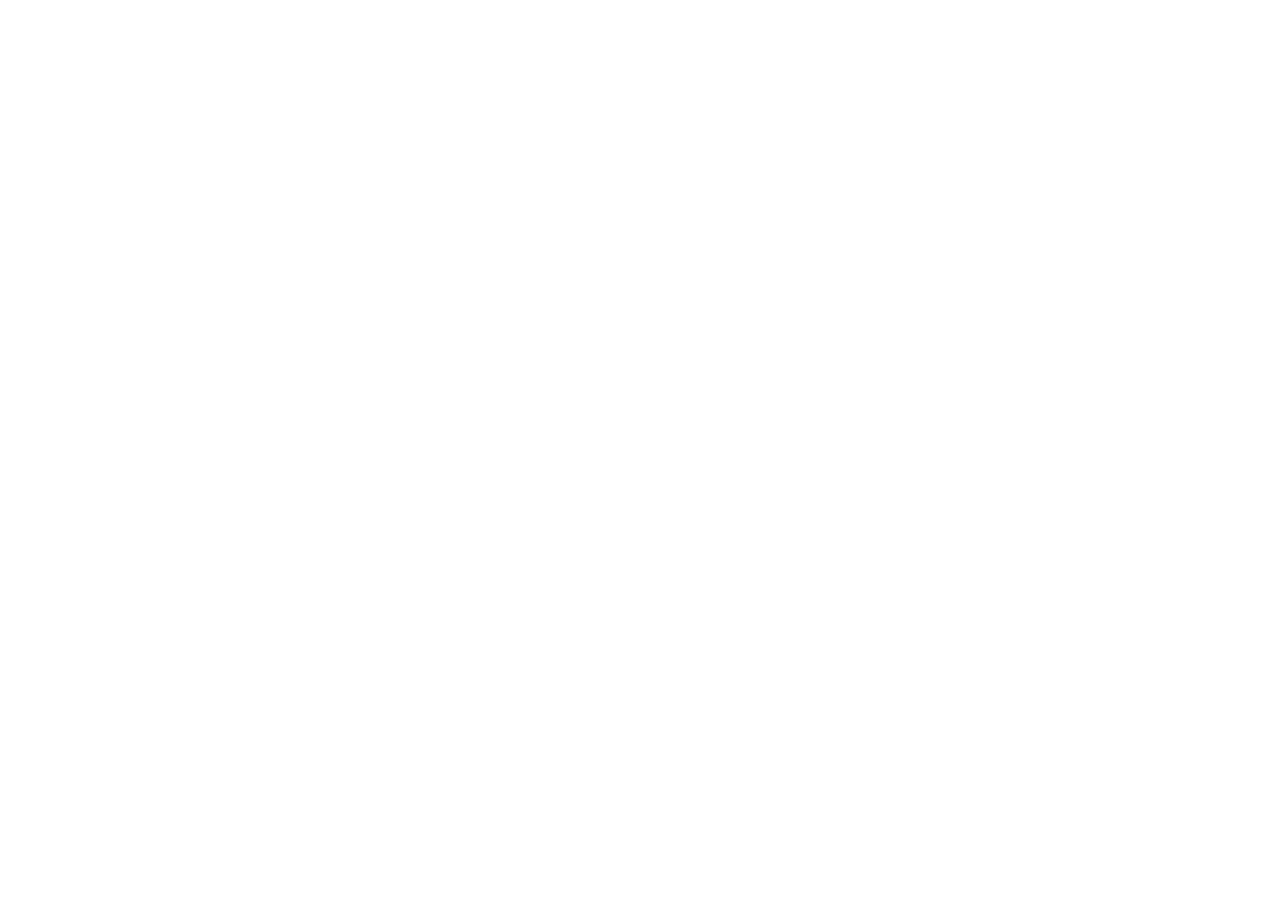
==== index.html @ ca5608a1 "inicio de proyecto" ====
<!DOCTYPE html>
<html lang="es">
<head>
    <meta charset="UTF-8">
    <meta name="viewport" content="width=device-width, initial-scale=1.0">
    <title>tiny kitchen 2</title>
</head>
<body>
    
</body>
</html>
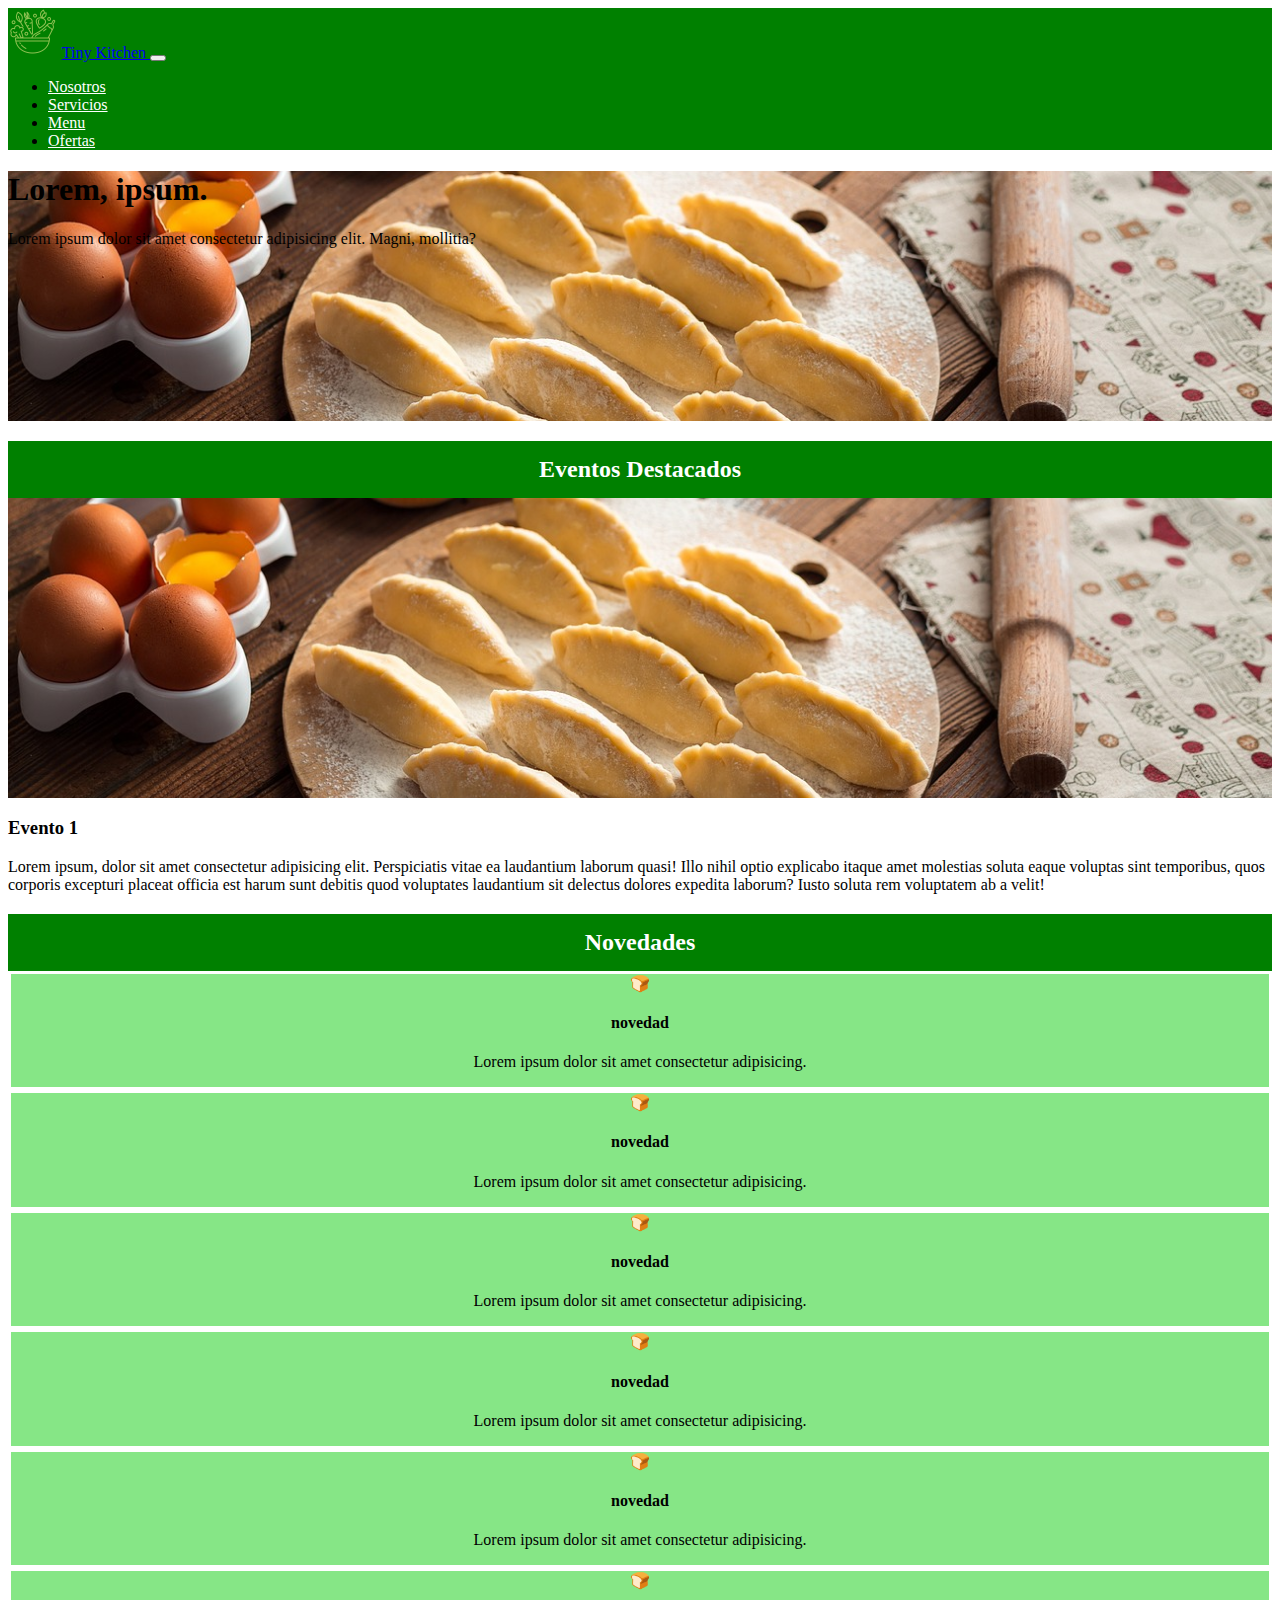
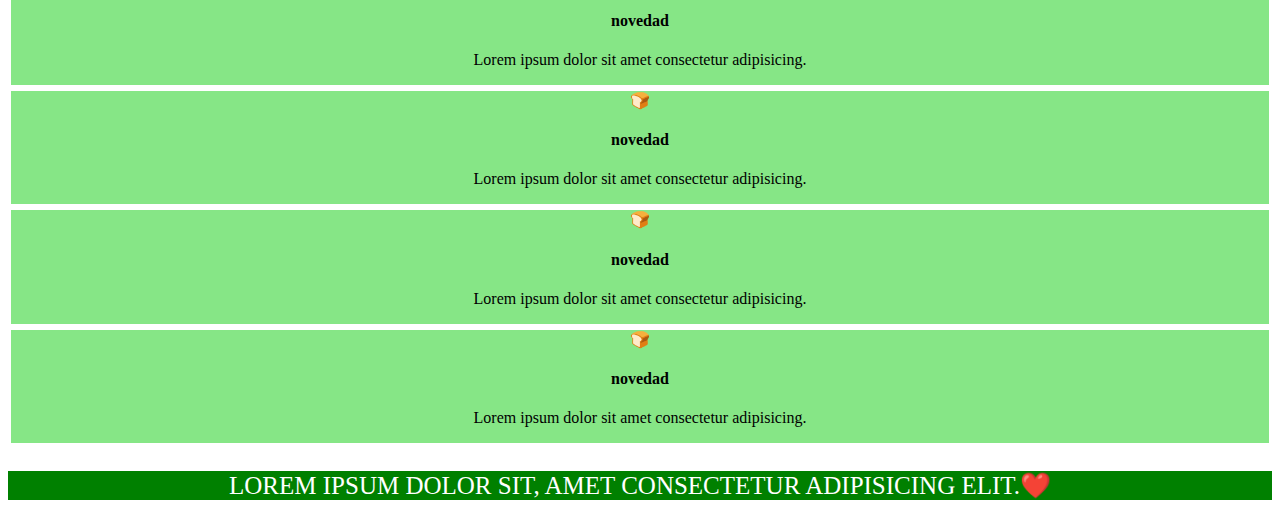
==== commit c2bcda64: "index con css" ====
--- a/index.html
+++ b/index.html
@@ -1,11 +1,152 @@
 <!DOCTYPE html>
 <html lang="es">
+
 <head>
     <meta charset="UTF-8">
     <meta name="viewport" content="width=device-width, initial-scale=1.0">
+    <link rel="stylesheet" href="https://cdnjs.cloudflare.com/ajax/libs/font-awesome/6.4.2/css/all.min.css"
+        integrity="sha512-z3gLpd7yknf1YoNbCzqRKc4qyor8gaKU1qmn+CShxbuBusANI9QpRohGBreCFkKxLhei6S9CQXFEbbKuqLg0DA=="
+        crossorigin="anonymous" referrerpolicy="no-referrer" />
+    <!-- Bs 5.1 inicia -->
+    <link href="https://cdn.jsdelivr.net/npm/bootstrap@5.1.3/dist/css/bootstrap.min.css" rel="stylesheet"
+        integrity="sha384-1BmE4kWBq78iYhFldvKuhfTAU6auU8tT94WrHftjDbrCEXSU1oBoqyl2QvZ6jIW3" crossorigin="anonymous">
+    <!-- Bs 5.1 fin -->
+    <link rel="stylesheet" href="./css/estilos.css">
     <title>tiny kitchen 2</title>
 </head>
+
 <body>
-    
+    <!-- navbar inicia  -->
+    <nav class="navbar navbar-expand-md bg-dark navbar-dark">
+        <div class="container-fluid">
+            <img src="./imagenes/logo1.png" alt="logo" width="50px">
+            <a class="navbar-brand" href="/index.html">Tiny Kitchen </a>
+            <button class="navbar-toggler" type="button" data-bs-toggle="collapse" data-bs-target="#collapsibleNavbar">
+                <!-- <span class="navbar-toggler-icon"></span> -->
+                <i class="fa-solid fa-bars-staggered"></i>
+            </button>
+            <div class="collapse navbar-collapse" id="collapsibleNavbar">
+                <ul class="navbar-nav">
+                    <li class="nav-item">
+                        <a class="nav-link" href="./paginas/nosotros.html">Nosotros</a>
+                    </li>
+                    <li class="nav-item">
+                        <a class="nav-link" href="./paginas/servicios.html">Servicios</a>
+                    </li>
+                    <li class="nav-item">
+                        <a class="nav-link" href="./paginas/menu.html">Menu</a>
+                    </li>
+                    <li class="nav-item">
+                        <a class="nav-link" href="./paginas/ofertas.html">Ofertas</a>
+                    </li>
+                </ul>
+            </div>
+        </div>
+    </nav>
+    <!-- navbar fin  -->
+    <!-- jumbotron inicia -->
+    <div class="p-5 text-white jumbotron">
+        <h1>Lorem, ipsum.</h1>
+        <p>Lorem ipsum dolor sit amet consectetur adipisicing elit. Magni, mollitia?</p>
+    </div>
+    <!-- jumbotron fin -->
+    <!-- eventos inicia -->
+    <h2>Eventos Destacados</h2>
+    <section class="container-fluid">
+        <div class="row">
+            <div class="nleft col-md-6"></div>
+            <div class="nright col-md-6">
+            <h3>Evento 1</h3>
+            <p>Lorem ipsum, dolor sit amet consectetur adipisicing elit. Perspiciatis vitae ea laudantium laborum quasi! Illo nihil optio explicabo itaque amet molestias soluta eaque voluptas sint temporibus, quos corporis excepturi placeat officia est harum sunt debitis quod voluptates laudantium sit delectus dolores expedita laborum? Iusto soluta rem voluptatem ab a velit!</p>
+        </div>
+    </div>
+    </section>
+    <!-- eventos fin -->
+    <!-- novedades inicia -->
+    <h2>Novedades</h2>
+    <section class="container-fluid novedades">
+        <div class="row">
+            <article class="col-sm-6 col-md-4">
+                <div class="card-img">🍞</div>
+                <h4 class="card-title">novedad</h4>
+                <p class="car-desc">Lorem ipsum dolor sit amet consectetur adipisicing.</p>
+            </article>
+            <article class="col-sm-6 col-md-4">
+                <div class="card-img">🍞</div>
+                <h4 class="card-title">novedad</h4>
+                <p class="car-desc">Lorem ipsum dolor sit amet consectetur adipisicing.</p>
+            </article>
+            <article class="col-sm-6 col-md-4">
+                <div class="card-img">🍞</div>
+                <h4 class="card-title">novedad</h4>
+                <p class="car-desc">Lorem ipsum dolor sit amet consectetur adipisicing.</p>
+            </article>
+            <article class="col-sm-6 col-md-4">
+                <div class="card-img">🍞</div>
+                <h4 class="card-title">novedad</h4>
+                <p class="car-desc">Lorem ipsum dolor sit amet consectetur adipisicing.</p>
+            </article>
+            <article class="col-sm-6 col-md-4">
+                <div class="card-img">🍞</div>
+                <h4 class="card-title">novedad</h4>
+                <p class="car-desc">Lorem ipsum dolor sit amet consectetur adipisicing.</p>
+            </article>
+            <article class="col-sm-6 col-md-4">
+                <div class="card-img">🍞</div>
+                <h4 class="card-title">novedad</h4>
+                <p class="car-desc">Lorem ipsum dolor sit amet consectetur adipisicing.</p>
+            </article>
+            <article class="col-sm-6 col-md-4">
+                <div class="card-img">🍞</div>
+                <h4 class="card-title">novedad</h4>
+                <p class="car-desc">Lorem ipsum dolor sit amet consectetur adipisicing.</p>
+            </article>
+            <article class="col-sm-6 col-md-4">
+                <div class="card-img">🍞</div>
+                <h4 class="card-title">novedad</h4>
+                <p class="car-desc">Lorem ipsum dolor sit amet consectetur adipisicing.</p>
+            </article>
+            <article class="col-sm-12 col-md-4">
+                <div class="card-img">🍞</div>
+                <h4 class="card-title">novedad</h4>
+                <p class="car-desc">Lorem ipsum dolor sit amet consectetur adipisicing.</p>
+            </article>
+        </div>
+    </section>
+    <!-- novedades fin -->
+    <!-- footer inicia -->
+    <footer>
+        <p>Lorem ipsum dolor sit, amet consectetur adipisicing elit.❤️</p>
+        <div class="redes">
+            <a href="">
+                <i class="fa-brands fa-facebook"></i>
+            </a>
+            <a href="">
+                <i class="fa-brands fa-instagram"></i>
+            </a>
+            <a href="">
+                <i class="fa-brands fa-whatsapp"></i>
+            </a>
+        </div>
+    </footer>
+    <!-- footer fin -->
+
+
+
+
+
+
+
+
+
+
+
+    <script src="https://cdn.jsdelivr.net/npm/@popperjs/core@2.10.2/dist/umd/popper.min.js"
+        integrity="sha384-7+zCNj/IqJ95wo16oMtfsKbZ9ccEh31eOz1HGyDuCQ6wgnyJNSYdrPa03rtR1zdB"
+        crossorigin="anonymous"></script>
+    <script src="https://cdn.jsdelivr.net/npm/bootstrap@5.1.3/dist/js/bootstrap.min.js"
+        integrity="sha384-QJHtvGhmr9XOIpI6YVutG+2QOK9T+ZnN4kzFN1RtK3zEFEIsxhlmWl5/YESvpZ13"
+        crossorigin="anonymous"></script>
 </body>
-</html>+
+</html--- a/css/estilos.css
+++ b/css/estilos.css
@@ -0,0 +1,57 @@
+.navbar{
+    background-color: green !important ;
+}
+
+.nav-link{
+color: white !important;
+font: bold;
+    }
+
+.jumbotron{
+height: 250px;
+background-image: url(../imagenes/imagen1.jpg);
+background-size: cover;
+background-position: center;
+    }
+
+h2{
+    text-align: center;
+    background-color: green;
+    padding: 15px;
+    color: white;
+    margin-bottom: 0;
+}
+
+.nleft{
+    height: 300px;
+    background-image: url(../imagenes/imagen1.jpg);
+    background-size: cover;
+    background-position: center;
+}
+
+.novedades article{
+    background-color: rgb(134, 230, 134);
+    border: 3px solid white;
+    text-align: center;
+}
+.novedades .car-img{
+    font-size: 35px;
+}
+.novedades{
+    color: black;
+}
+
+footer{
+    text-align: center;
+    background-color: green;
+    color: white;
+    text-transform: uppercase;
+    font-size: 25px;
+}
+footer a{
+    color: white;
+    text-decoration: none;
+    font-size: 35px;
+    letter-spacing: 15px;
+}
+
